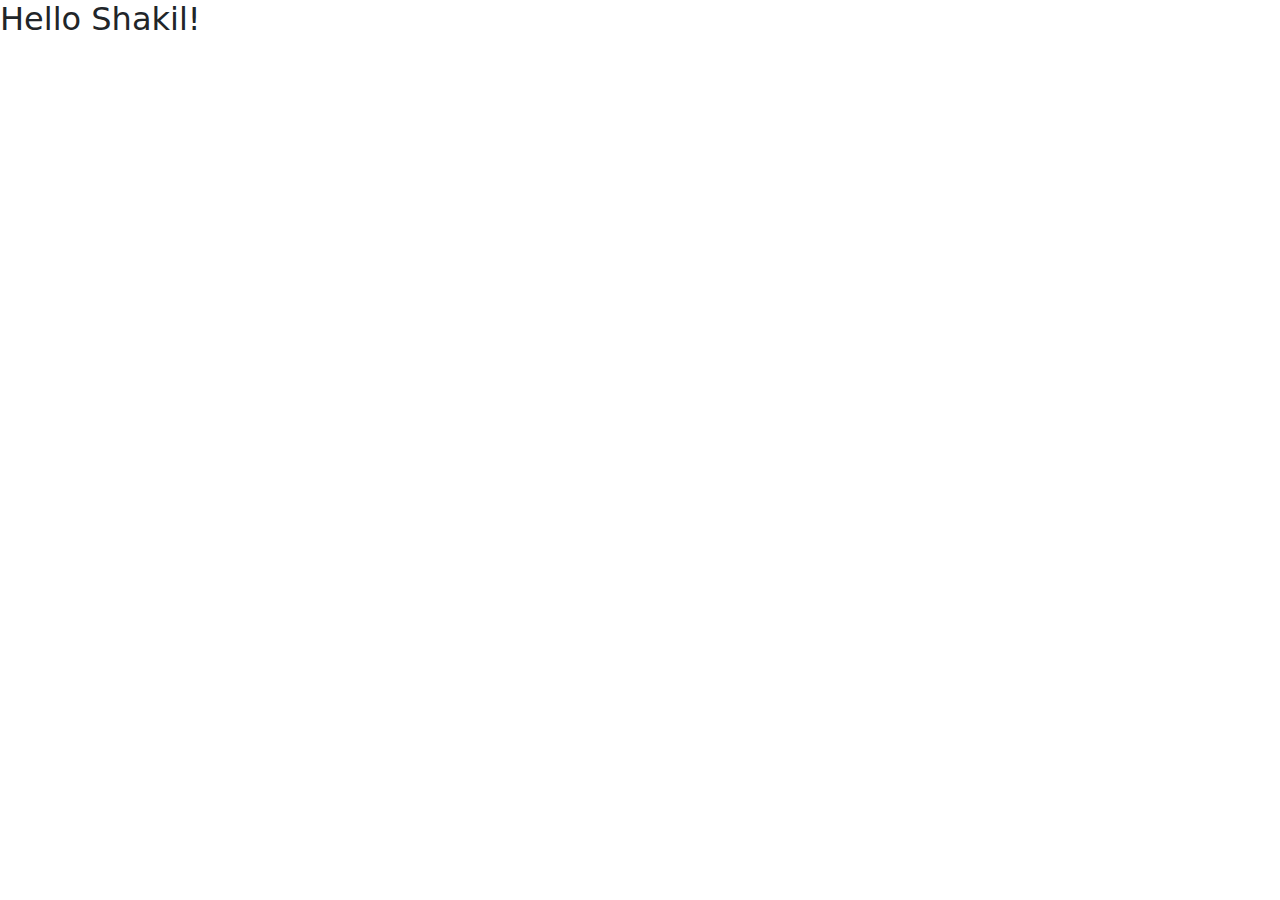
==== index.html @ 57aeafbb "shakil" ====
<!DOCTYPE html>
<html lang="en">
<head>
    <meta charset="UTF-8">
    <meta name="viewport" content="width=device-width, initial-scale=1.0">
    <title>Document</title>
    <link rel="stylesheet" href="css/bootstrap.css">
</head>
<body>
    <h2>Hello Shakil!</h2>
    <!-- <div class="container">
        <div class="alert alert-info" role="alert">
            A simple primary alert—check it out! please <a class="alert-link" href="#">Click Me</a> to respone.
          </div>
    </div>

    <div class="container">
        <div class="alert alert-warning alert-dismissible fade show" role="alert">
            <strong>Holy guacamole!</strong> You should check in on some of those fields below.
            <button type="button" class="btn-close" data-bs-dismiss="alert" aria-label="Close"></button>
          </div>
    </div> -->
    <!-- <div class="container">
        <div class="card" style="width: 18rem;">
            <img src="https://www.hollywoodreporter.com/wp-content/uploads/2012/12/img_logo_blue.jpg?w=1440&h=810&crop=1" class="card-img-top" alt="..."><hr>
            <div class="card-body">
              <h5 class="card-title">Card title</h5>
              <p class="card-text">Some quick example text to build on the card title and make up the bulk of the card's content.</p>
              <a href="#" class="btn btn-primary">Go somewhere</a>
              <ul class="list-group list-group-flush">
                <li class="list-group-item">An item</li>
                <li class="list-group-item">A second item</li>
                <li class="list-group-item">A third item</li>
              </ul>
            </div>
            
          </div>
    </div> -->



    

    <script src="js/bootstrap.bundle.js"></script>
</body>
</html>
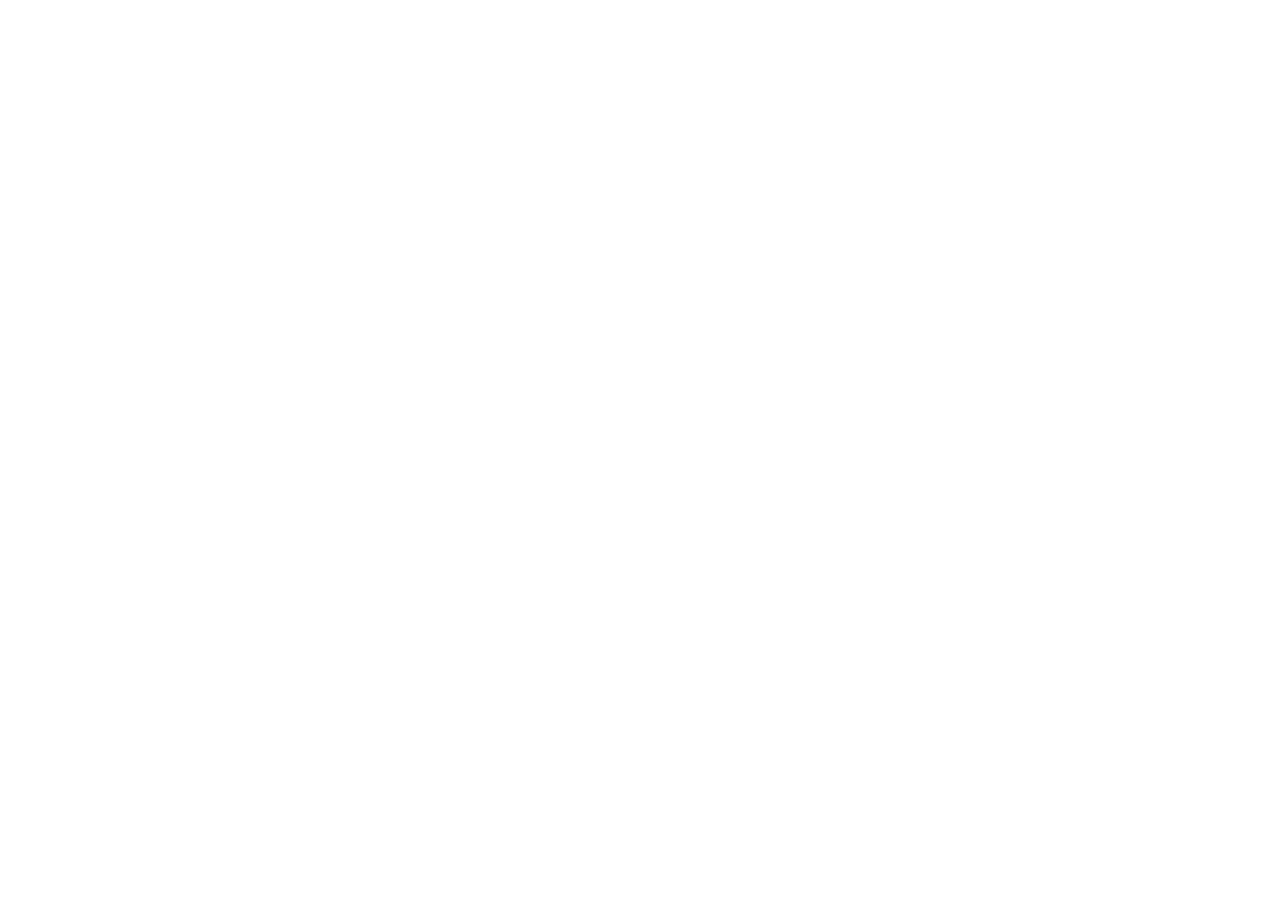
==== commit 365e28ed: "shakil" ====
--- a/index.html
+++ b/index.html
@@ -7,7 +7,7 @@
     <link rel="stylesheet" href="css/bootstrap.css">
 </head>
 <body>
-    <h2>Hello Shakil!</h2>
+    <!-- <h2>Hello Shakil!</h2> -->
     <!-- <div class="container">
         <div class="alert alert-info" role="alert">
             A simple primary alert—check it out! please <a class="alert-link" href="#">Click Me</a> to respone.
@@ -37,10 +37,6 @@
           </div>
     </div> -->
 
-
-
-    
-
     <script src="js/bootstrap.bundle.js"></script>
 </body>
 </html>